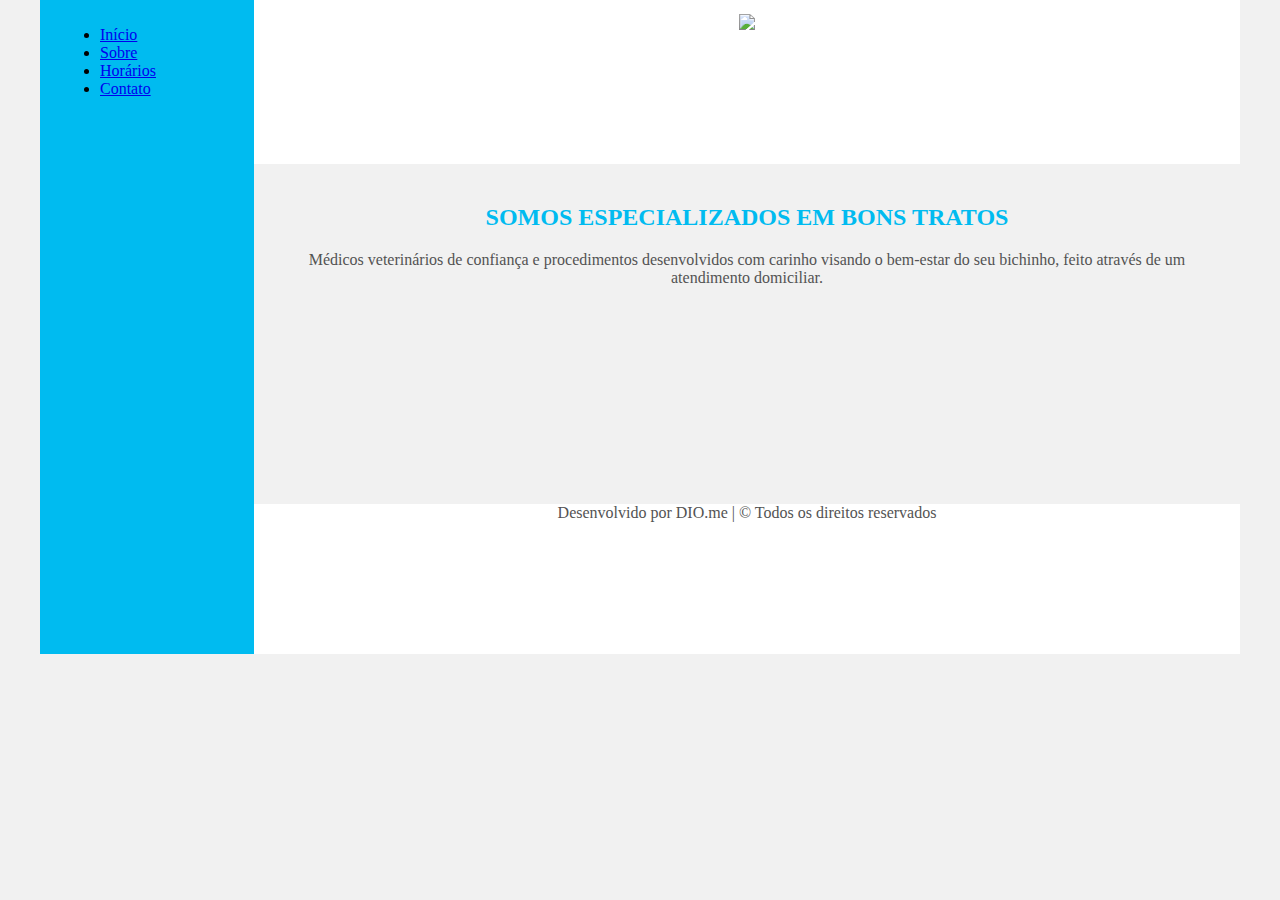
==== contato.html @ 12397352 "Contato" ====
<!DOCTYPE html>
<html lang="en">
<head>
    <meta charset="UTF-8">
    <meta http-equiv="X-UA-Compatible" content="IE=edge">
    <meta name="viewport" content="width=device-width, initial-scale=1.0">
    <title>Template - Utilizar como modelo</title>
    <link rel="stylesheet" href="base.css">
</head>
<body>
    <div class="wrapper">
        <div class="menu">
            <!-- Aqui vai o seu menu -->
            <ul>
                <li><a href="index.html">Início</a></li>
                <li><a href="sobre.html">Sobre</a></li>
                <li><a href="horarios.html">Horários</a></li>
                <li><a href="contato.hml">Contato</a></li>
               
            </ul>
        </div>

        <div class="main">
            <div class="header">
               <img src="https://uploads.turbologo.com/uploads/design/preview_image/2055184/preview_image20201130-13185-1ez6sc.png" width="200px">
                <!-- Aqui vai o seu header -->
            </div>
    
            <div class="content">
               
                <strong><h2>SOMOS ESPECIALIZADOS EM BONS TRATOS</h2></strong>

<p>Médicos veterinários de confiança e procedimentos desenvolvidos com carinho visando o bem-estar do seu bichinho, feito através de um atendimento domiciliar.</p>
                <!-- Aqui vai o seu conteúdo -->
            </div>
    
            <div class="footer">
                Desenvolvido por DIO.me | © Todos os direitos reservados
                <!-- Aqui vai o seu rodapé -->
            </div>
        </div>
    </div>
</body>
</html>
---- base.css ----
html, body {
    margin: 0;
}
body {
    background-color: #f1f1f1;
    display: flex;
    justify-content: center;
}

.wrapper {
    width: 1200px;
    display: flex;
    margin: 0 auto;
    background-color: white;
}
.main {
    display: flex;
    flex-flow: column;
    width: 85%;
}
.menu {
    width: 15%;
    background-color: rgb(0,187, 240);
    padding: 10px 20px 0px;
}
.header {
    background-color: white;
    min-height: 150px;
    padding-top: 14px;
    align-self: center;
    margin-bottom: none;
}
.content {
    background-color: #f1f1f1;
    min-height: 300px;
    padding: 20px;
    text-align: center;
}

.content h1{
    color: rgb(83,83,83);
}
.content h2{
    color:  rgb(0,187, 240);
}

p {
    color: rgb(83,83,83);
}
.footer {
    background-color: white;
    color: rgb(83,83,83);
    min-height: 150px;
    align-self: center;
}
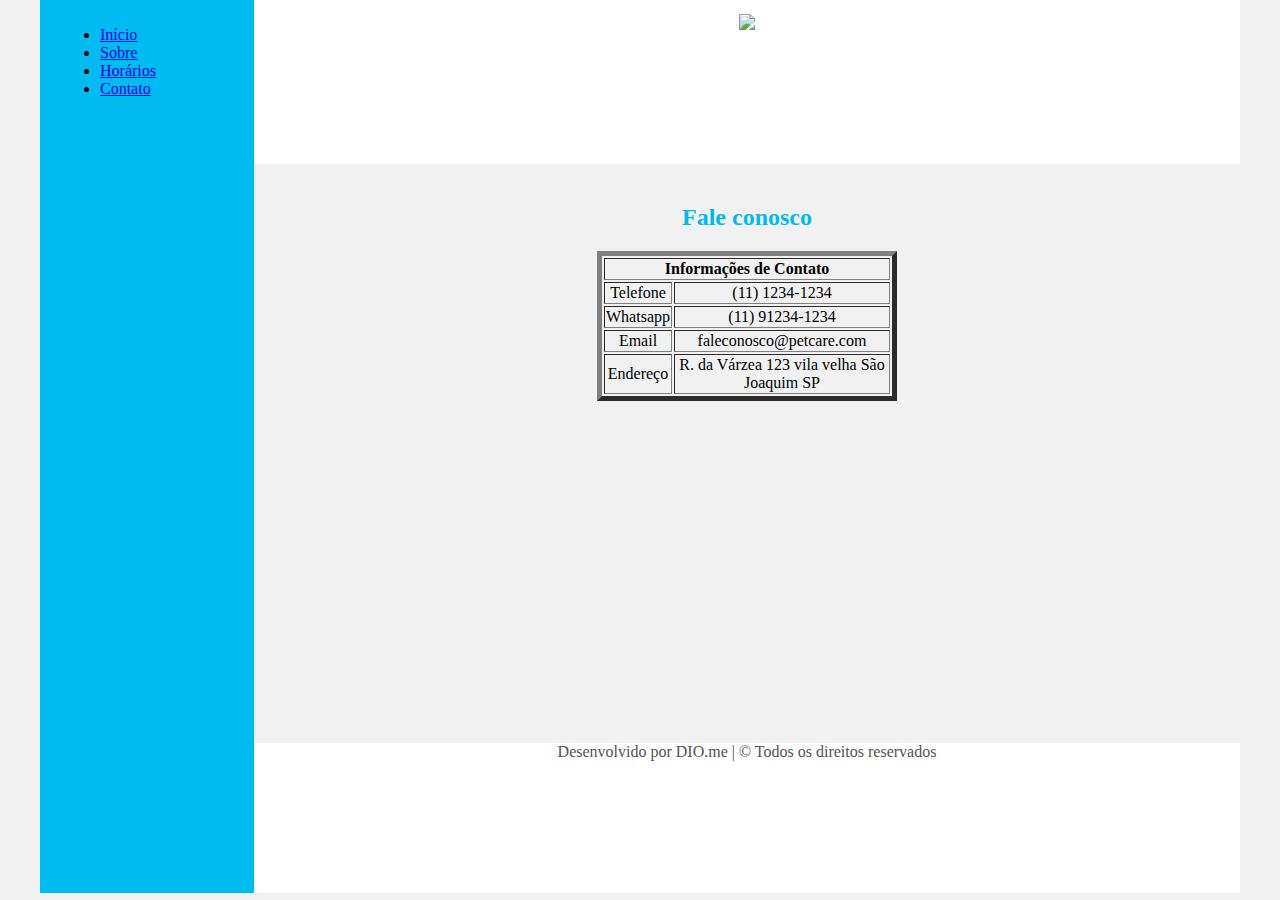
==== commit a92e4aa7: "contato" ====
--- a/contato.html
+++ b/contato.html
@@ -15,22 +15,44 @@
                 <li><a href="index.html">Início</a></li>
                 <li><a href="sobre.html">Sobre</a></li>
                 <li><a href="horarios.html">Horários</a></li>
-                <li><a href="contato.hml">Contato</a></li>
-               
+                <li><a href="contato.html">Contato</a></li>
+              
             </ul>
         </div>
 
         <div class="main">
             <div class="header">
-               <img src="https://uploads.turbologo.com/uploads/design/preview_image/2055184/preview_image20201130-13185-1ez6sc.png" width="200px">
+               <img src="https://www.centervetsalvador.com.br/wp-content/uploads/2020/03/Asset-7-80-1.jpg" width="200px">
                 <!-- Aqui vai o seu header -->
             </div>
     
             <div class="content">
                
-                <strong><h2>SOMOS ESPECIALIZADOS EM BONS TRATOS</h2></strong>
+               <h2>Fale conosco</h2>
+                <table width="300" border="5" align="center"> 
+                    
+                   <th colspan="2">Informações de Contato</th>
+                   <tr>
+                     <td> Telefone </td> 
+                     <td> (11) 1234-1234</td>
+                    </tr>
+                     <tr>
+                     <td> Whatsapp </td>
+                     <td> (11) 91234-1234</td>
+                    </tr>
+                     <tr> 
+                     <td> Email </td>
+                     <td>faleconosco@petcare.com </td>
+                    </tr>
+                     <tr>
+                     <td> Endereço </td>
+                     <td>R. da Várzea 123 vila velha São Joaquim SP </td>
+                    </tr>  
 
-<p>Médicos veterinários de confiança e procedimentos desenvolvidos com carinho visando o bem-estar do seu bichinho, feito através de um atendimento domiciliar.</p>
+                </table>
+
+                <br>
+                <iframe width="300"  height="300" src="https://www.google.com/maps/embed?pb=!1m18!1m12!1m3!1d14617.451309768629!2d-46.54847994458008!3d-23.662979399999994!2m3!1f0!2f0!3f0!3m2!1i1024!2i768!4f13.1!3m3!1m2!1s0x94ce4373ecc99d87%3A0xc1704789409e03fc!2sCentro%20Veterin%C3%A1rio%20Seres!5e0!3m2!1spt-BR!2sbr!4v1680986923255!5m2!1spt-BR!2sbr" width="600" height="450" style="border:0;" allowfullscreen="" loading="lazy" referrerpolicy="no-referrer-when-downgrade"></iframe>
                 <!-- Aqui vai o seu conteúdo -->
             </div>
     
